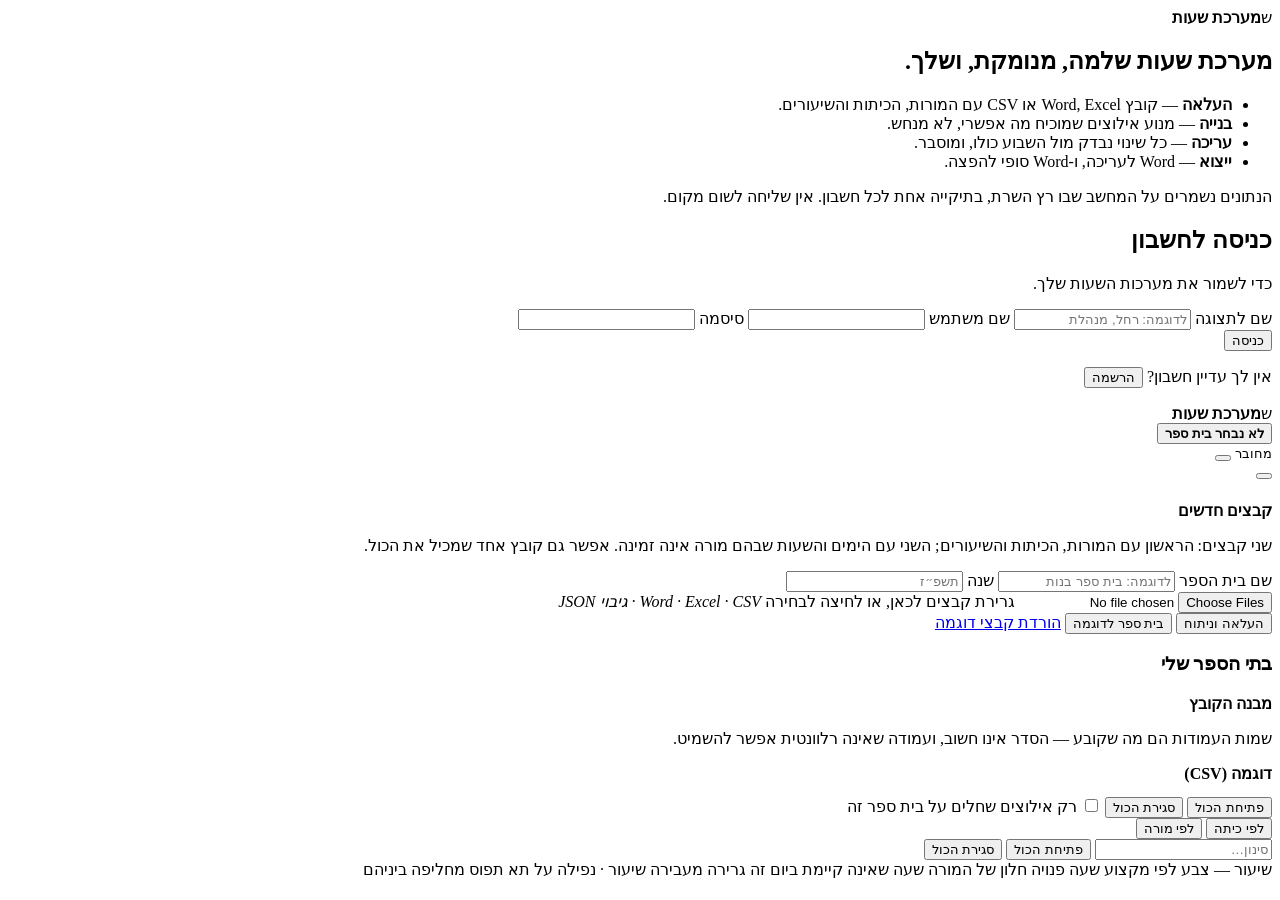
==== app/web/index.html @ bc3d4ab5 "School timetable platform on top of the feasibility prover The engine (model/checks/solver/validate/" ====
<!doctype html>
<html lang="he" dir="rtl">
<head>
<meta charset="utf-8">
<meta name="viewport" content="width=device-width,initial-scale=1">
<meta name="color-scheme" content="light dark">
<title>מערכת שעות</title>
<link rel="stylesheet" href="/style.css">
</head>
<body>

<!-- =================================================== sign in / register -->
<div id="auth" class="auth hidden">
  <section class="auth-side">
    <div class="brand big"><span class="mark">ש</span><b>מערכת שעות</b></div>
    <h2>מערכת שעות שלמה, מנומקת, ושלך.</h2>
    <ul class="sell">
      <li><b>העלאה</b> — קובץ Word, Excel או CSV עם המורות, הכיתות והשיעורים.</li>
      <li><b>בנייה</b> — מנוע אילוצים שמוכיח מה אפשרי, לא מנחש.</li>
      <li><b>עריכה</b> — כל שינוי נבדק מול השבוע כולו, ומוסבר.</li>
      <li><b>ייצוא</b> — Word לעריכה, ו-Word סופי להפצה.</li>
    </ul>
    <p class="fine">הנתונים נשמרים על המחשב שבו רץ השרת, בתיקייה אחת לכל
      חשבון. אין שליחה לשום מקום.</p>
  </section>

  <section class="auth-main">
    <div class="auth-card">
      <h1 id="auth-title">כניסה לחשבון</h1>
      <p class="lead" id="auth-sub">כדי לשמור את מערכות השעות שלך.</p>
      <form id="auth-form" autocomplete="on">
        <label id="auth-display-row" class="hidden">שם לתצוגה
          <input name="display" autocomplete="name"
                 placeholder="לדוגמה: רחל, מנהלת"></label>
        <label>שם משתמש
          <input name="username" autocomplete="username" required
                 autocapitalize="off" spellcheck="false"></label>
        <label>סיסמה
          <input name="password" type="password" required
                 autocomplete="current-password"></label>
        <div id="auth-error"></div>
        <button type="submit" class="primary block" id="auth-submit">
          כניסה</button>
      </form>
      <p class="switch-line">
        <span id="auth-switch-text">אין לך עדיין חשבון?</span>
        <button type="button" class="link" id="auth-switch">הרשמה</button>
      </p>
    </div>
  </section>
</div>

<!-- ============================================================ the app -->
<div id="app" class="hidden">
  <aside id="rail">
    <div class="brand"><span class="mark">ש</span><b>מערכת שעות</b></div>

    <div class="switcher">
      <button id="switcher-btn" class="switcher-btn">
        <span class="grow">
          <b id="switcher-name">לא נבחר בית ספר</b>
          <small id="switcher-meta"></small>
        </span>
        <span class="caret"></span>
      </button>
      <div id="switcher-menu" class="menu hidden"></div>
    </div>

    <nav id="nav"></nav>

    <div class="rail-foot">
      <div id="user-chip" class="user-chip hidden">
        <span class="avatar" id="user-initial"></span>
        <span class="grow"><b id="user-name"></b><small>מחובר</small></span>
        <button id="logout" class="ghost icon" title="יציאה"></button>
      </div>
      <button id="theme" class="ghost icon"></button>
    </div>
  </aside>

  <div id="stage">
    <header class="page-head">
      <div class="grow">
        <h1 id="page-title"></h1>
        <p class="lead" id="page-sub"></p>
      </div>
      <div class="row" id="page-actions"></div>
    </header>

    <div id="page">
      <!-- ------------------------------------------------------ overview -->
      <section id="tab-overview" class="tab"><div id="overview"></div></section>

      <!-- ---------------------------------------------------------- data -->
      <section id="tab-schools" class="tab">
        <div class="cols">
          <div class="col">
            <form id="import-form" class="panel">
              <b>קבצים חדשים</b>
              <p class="lead">שני קבצים: הראשון עם המורות, הכיתות והשיעורים;
                השני עם הימים והשעות שבהם מורה אינה זמינה. אפשר גם קובץ אחד
                שמכיל את הכול.</p>
              <div class="row">
                <label class="grow">שם בית הספר
                  <input name="name" placeholder="לדוגמה: בית ספר בנות"></label>
                <label style="flex:0 0 130px">שנה
                  <input name="year" placeholder="תשפ״ז"></label>
              </div>
              <label class="drop" id="drop">
                <input type="file" name="files" multiple
                       accept=".csv,.xlsx,.docx,.json,.txt">
                <span class="drop-icon"></span>
                <span>גרירת קבצים לכאן, או לחיצה לבחירה</span>
                <em id="file-list">Word · Excel · CSV · גיבוי JSON</em>
              </label>
              <div class="row">
                <button type="submit" class="primary">העלאה וניתוח</button>
                <button type="button" id="load-demo">בית ספר לדוגמה</button>
                <a class="btn" href="/download/template">הורדת קבצי דוגמה</a>
              </div>
            </form>
            <div id="import-report"></div>
            <h3>בתי הספר שלי</h3>
            <div id="school-list" class="list"></div>
          </div>

          <div class="col">
            <div class="panel">
              <b>מבנה הקובץ</b>
              <p class="lead">שמות העמודות הם מה שקובע — הסדר אינו חשוב,
                ועמודה שאינה רלוונטית אפשר להשמיט.</p>
              <div id="format-help"></div>
            </div>
            <div class="panel">
              <b>דוגמה (CSV)</b>
              <pre class="sample" id="sample"></pre>
            </div>
          </div>
        </div>
      </section>

      <!-- --------------------------------------------------- constraints -->
      <section id="tab-constraints" class="tab">
        <div class="row">
          <button id="expand-all-c" class="ghost">פתיחת הכול</button>
          <button id="collapse-all-c" class="ghost">סגירת הכול</button>
          <span class="grow"></span>
          <label class="inline"><input type="checkbox" id="only-active">
            רק אילוצים שחלים על בית ספר זה</label>
        </div>
        <div id="constraint-groups"></div>
      </section>

      <!-- ----------------------------------------------------- timetable -->
      <section id="tab-timetable" class="tab">
        <div class="toolbar">
          <div class="seg">
            <button data-view="class" class="on">לפי כיתה</button>
            <button data-view="teacher">לפי מורה</button>
          </div>
          <input id="filter" placeholder="סינון…">
          <button id="expand-all" class="ghost">פתיחת הכול</button>
          <button id="collapse-all" class="ghost">סגירת הכול</button>
          <span class="grow"></span>
          <span id="score" class="score"></span>
        </div>
        <div class="legend">
          <span><i class="l-lesson"></i>שיעור — צבע לפי מקצוע</span>
          <span><i class="l-free"></i>שעה פנויה</span>
          <span><i class="l-gap"></i>חלון של המורה</span>
          <span><i class="l-out"></i>שעה שאינה קיימת ביום זה</span>
          <span class="hint">גרירה מעבירה שיעור · נפילה על תא תפוס מחליפה
            ביניהם</span>
        </div>
        <div id="build-panel" class="panel hidden"></div>
        <div id="edit-flash"></div>
        <div class="cols">
          <div class="col wide" id="grids"></div>
          <aside class="col side" id="inspector"></aside>
        </div>
      </section>

      <!-- ------------------------------------------------------- quality -->
      <section id="tab-quality" class="tab"><div id="quality"></div></section>

      <!-- -------------------------------------------------------- export -->
      <section id="tab-export" class="tab"><div id="export"></div></section>

      <!-- ------------------------------------------------------ settings -->
      <section id="tab-account" class="tab"><div id="account"></div></section>
    </div>
  </div>
</div>

<div id="toast"></div>
<script src="/app.js"></script>
</body>
</html>
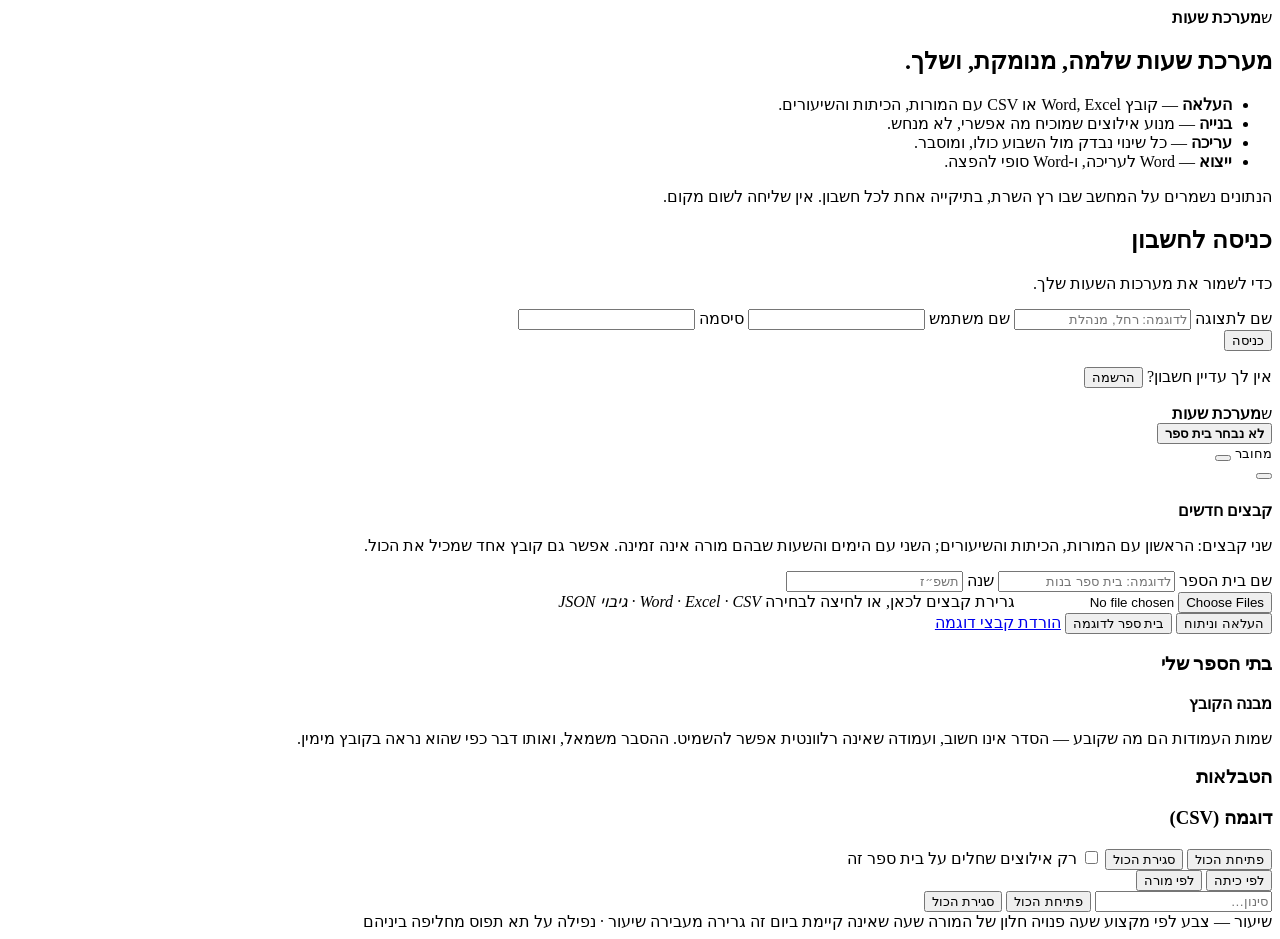
==== commit dcf5ed91: "Put the file-structure reference beside the example it describes The two were separate panels in the" ====
--- a/app/web/index.html
+++ b/app/web/index.html
@@ -128,12 +128,18 @@
             <div class="panel">
               <b>מבנה הקובץ</b>
               <p class="lead">שמות העמודות הם מה שקובע — הסדר אינו חשוב,
-                ועמודה שאינה רלוונטית אפשר להשמיט.</p>
-              <div id="format-help"></div>
-            </div>
-            <div class="panel">
-              <b>דוגמה (CSV)</b>
-              <pre class="sample" id="sample"></pre>
+                ועמודה שאינה רלוונטית אפשר להשמיט. ההסבר משמאל, ואותו דבר
+                כפי שהוא נראה בקובץ מימין.</p>
+              <div class="pair">
+                <div>
+                  <h3>הטבלאות</h3>
+                  <div id="format-help"></div>
+                </div>
+                <div>
+                  <h3>דוגמה (CSV)</h3>
+                  <pre class="sample" id="sample"></pre>
+                </div>
+              </div>
             </div>
           </div>
         </div>
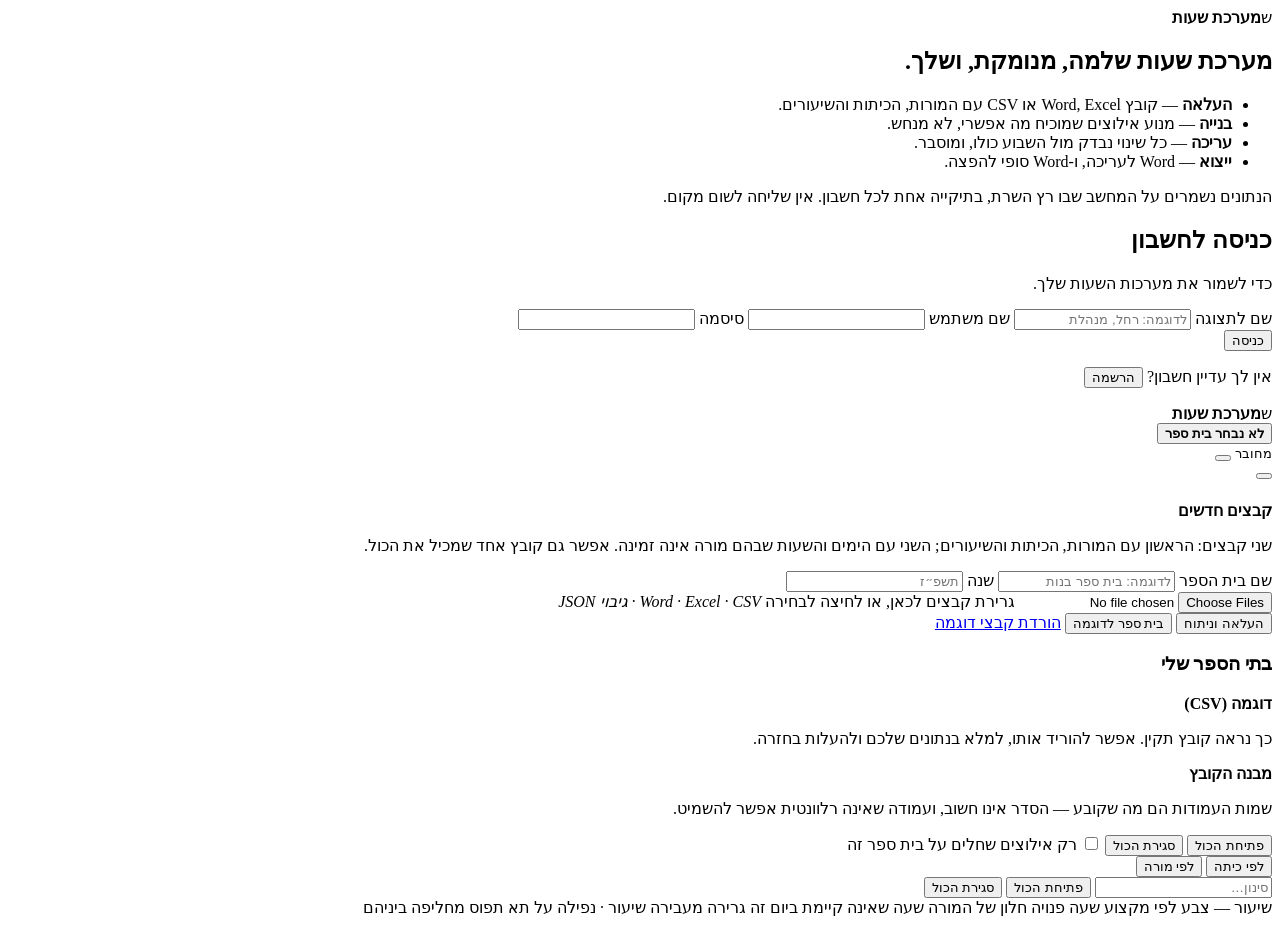
==== commit 007f3a26: "Swap the two file-format panels: the example first, the structure under it Side by side was the wron" ====
--- a/app/web/index.html
+++ b/app/web/index.html
@@ -126,20 +126,16 @@
 
           <div class="col">
             <div class="panel">
+              <b>דוגמה (CSV)</b>
+              <p class="lead">כך נראה קובץ תקין. אפשר להוריד אותו,
+                למלא בנתונים שלכם ולהעלות בחזרה.</p>
+              <pre class="sample" id="sample"></pre>
+            </div>
+            <div class="panel">
               <b>מבנה הקובץ</b>
               <p class="lead">שמות העמודות הם מה שקובע — הסדר אינו חשוב,
-                ועמודה שאינה רלוונטית אפשר להשמיט. ההסבר משמאל, ואותו דבר
-                כפי שהוא נראה בקובץ מימין.</p>
-              <div class="pair">
-                <div>
-                  <h3>הטבלאות</h3>
-                  <div id="format-help"></div>
-                </div>
-                <div>
-                  <h3>דוגמה (CSV)</h3>
-                  <pre class="sample" id="sample"></pre>
-                </div>
-              </div>
+                ועמודה שאינה רלוונטית אפשר להשמיט.</p>
+              <div id="format-help"></div>
             </div>
           </div>
         </div>
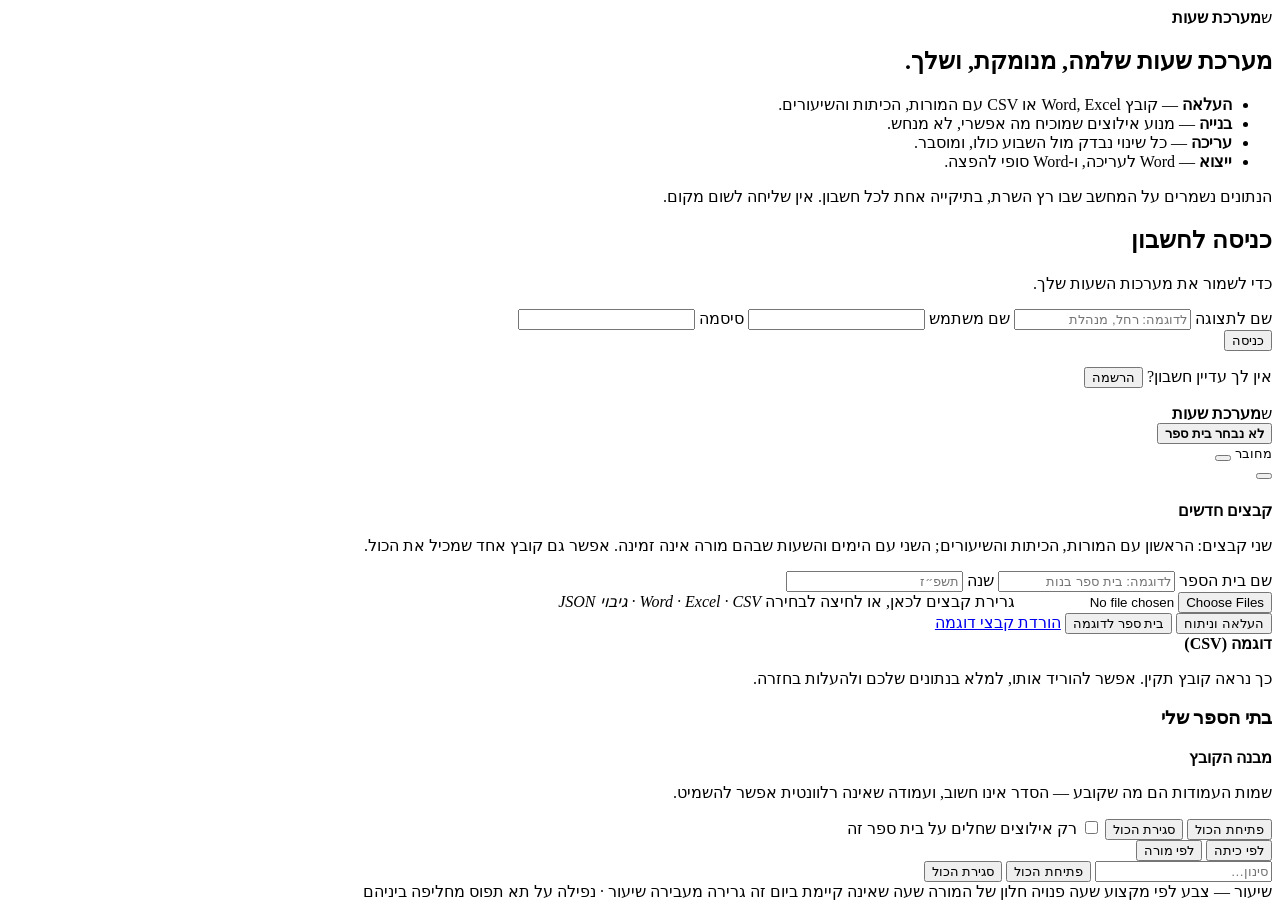
==== commit 2abda73c: "Move the CSV example under the upload form, beside the structure reference It was stacked above מבנה" ====
--- a/app/web/index.html
+++ b/app/web/index.html
@@ -120,17 +120,19 @@
               </div>
             </form>
             <div id="import-report"></div>
-            <h3>בתי הספר שלי</h3>
-            <div id="school-list" class="list"></div>
-          </div>
-
-          <div class="col">
+
             <div class="panel">
               <b>דוגמה (CSV)</b>
               <p class="lead">כך נראה קובץ תקין. אפשר להוריד אותו,
                 למלא בנתונים שלכם ולהעלות בחזרה.</p>
               <pre class="sample" id="sample"></pre>
             </div>
+
+            <h3>בתי הספר שלי</h3>
+            <div id="school-list" class="list"></div>
+          </div>
+
+          <div class="col">
             <div class="panel">
               <b>מבנה הקובץ</b>
               <p class="lead">שמות העמודות הם מה שקובע — הסדר אינו חשוב,
